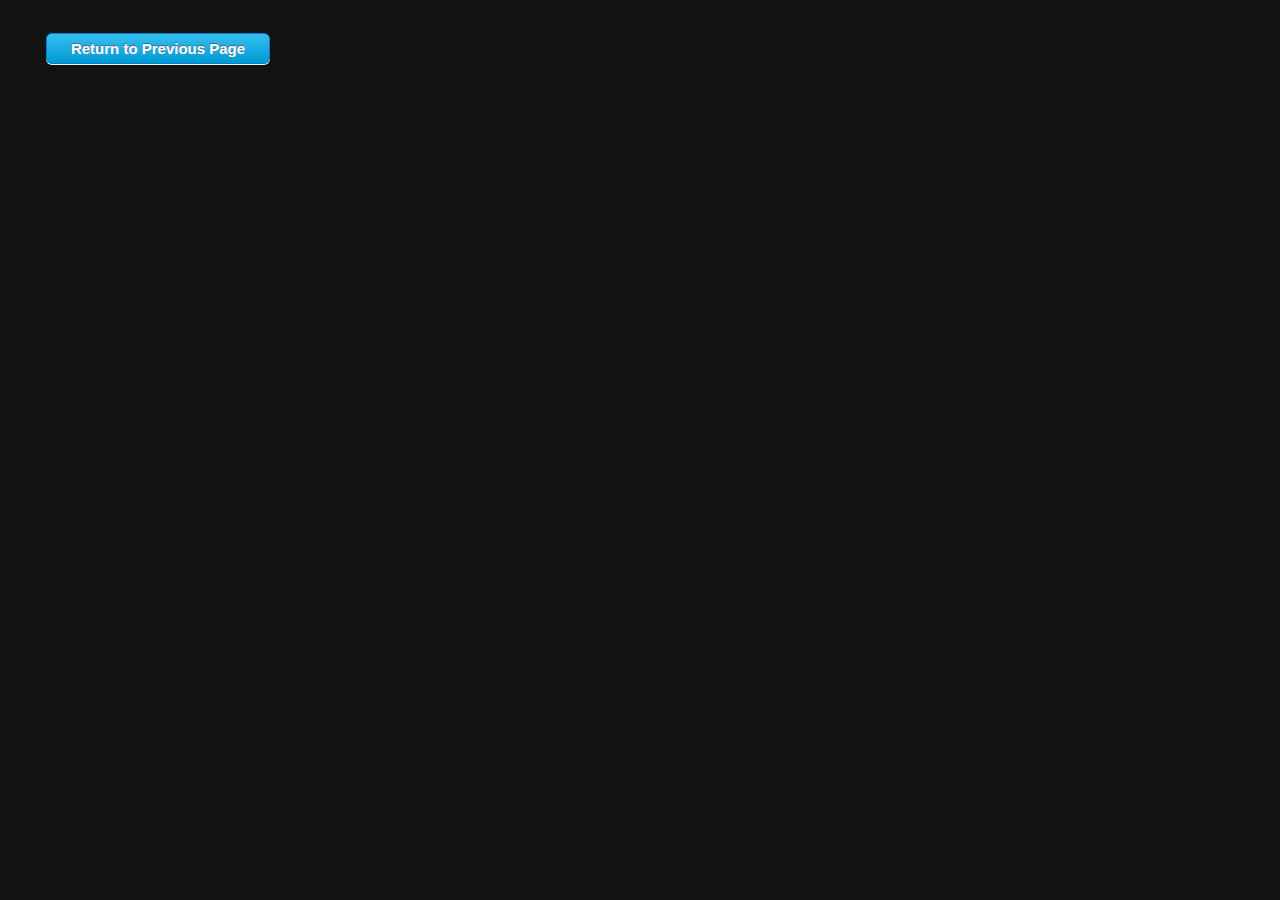
==== labs/lab1.html @ 11cf4881 "Initial commit" ====
<html lang="en">
<head>
    <meta charset="UTF-8">
    <meta name="viewport" content="width=device-width, initial-scale=1.0">
    <title>Lab 1</title>
    <link rel="stylesheet" type="text/css" href="../styles/styles.css"></link>
</head>
<body>
    <input
    action="action"
    onclick="window.history.go(-1); return false;"
    type="submit"
    value="Return to Previous Page"
    class="mybutton"
    />
</body>
</html>
---- styles/styles.css ----
body{
    color: #eee;
    background: #121212;
  }

body a{
    color: #809fff;
}

.self{
    display: block;
    margin-left: auto;
    margin-right: auto;
}

.about{
    display: block;
    text-align: center;
    margin-left: 25%;
    margin-right: 25%;
}

.courses{
    margin-left: 5%;
    margin-right: 5%;
}

.myButton {
	box-shadow: 0px 1px 0px 0px #f0f7fa;
	background:linear-gradient(to bottom, #33bdef 5%, #019ad2 100%);
	background-color:#33bdef;
	border-radius:6px;
	border:1px solid #057fd0;
	display:inline-block;
	cursor:pointer;
	color:#ffffff;
	font-family:Arial;
	font-size:15px;
	font-weight:bold;
	padding:6px 24px;
	text-decoration:none;
    text-shadow:0px -1px 0px #5b6178;
    margin-top:2%;
    margin-left:3%;
}
.myButton:hover {
	background:linear-gradient(to bottom, #019ad2 5%, #33bdef 100%);
	background-color:#019ad2;
}
.myButton:active {
	position:relative;
	top:1px;
}
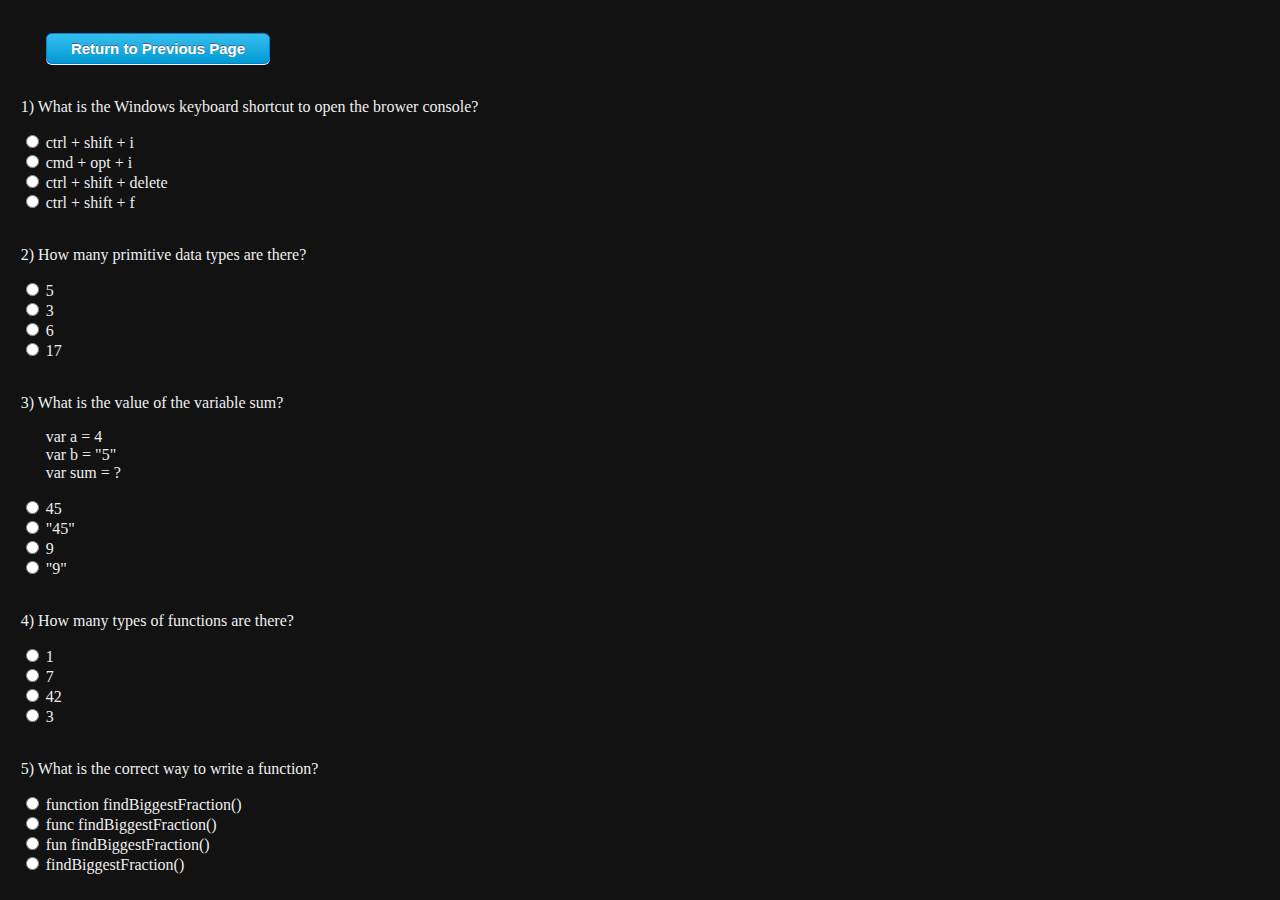
==== commit 7f1a3ded: "added multiple choice questiosn" ====
--- a/labs/lab1.html
+++ b/labs/lab1.html
@@ -13,5 +13,69 @@
     value="Return to Previous Page"
     class="mybutton"
     />
+    <br></br>
+
+    <form class="questions">
+        <p>1) What is the Windows keyboard shortcut to open the brower console?</p>
+        <input type="radio" name="q1">
+        <label for="male">ctrl + shift + i</label><br>
+        <input type="radio" name="q1">
+        <label for="female">cmd + opt + i</label><br>
+        <input type="radio" name="q1">
+        <label for="other">ctrl + shift + delete</label><br>
+        <input type="radio" name="q1">
+        <label for="other">ctrl + shift + f</label><br>
+      
+        <br>  
+      
+        <p>2) How many primitive data types are there?</p>
+        <input type="radio" name="q2">
+        <label for="age1">5</label><br>
+        <input type="radio" name="q2">
+        <label for="age2">3</label><br>  
+        <input type="radio" name="q2">
+        <label for="age3">6</label><br>
+        <input type="radio" name="q2">
+        <label for="age3">17</label><br>
+
+        <br>
+
+        <p>3) What is the value of the variable sum?
+        <p style="margin-left: 2%">   var a = 4 <br>
+              var b = "5"<br>
+              var sum = ?</p>
+        <input type="radio" name="q3">
+        <label for="age1">45</label><br>
+        <input type="radio" name="q3">
+        <label for="age2">"45"</label><br>  
+        <input type="radio" name="q3">
+        <label for="age3">9</label><br>
+        <input type="radio" name="q3">
+        <label for="age3">"9"</label><br>
+
+        <br>
+
+        <p>4) How many types of functions are there?</p>
+        <input type="radio" name="q4">
+        <label for="age1">1</label><br>
+        <input type="radio" name="q4">
+        <label for="age2">7</label><br>  
+        <input type="radio" name="q4">
+        <label for="age3">42</label><br>
+        <input type="radio" name="q4">
+        <label for="age3">3</label><br>
+
+        <br>
+
+        <p>5) What is the correct way to write a function?</p>
+        <input type="radio" name="q5">
+        <label for="age1">function findBiggestFraction()</label><br>
+        <input type="radio" name="q5">
+        <label for="age2">func findBiggestFraction()</label><br>  
+        <input type="radio" name="q5">
+        <label for="age3">fun findBiggestFraction()</label><br>
+        <input type="radio" name="q5">
+        <label for="age3">findBiggestFraction()</label><br>
+      </form>
 </body>
 </html>--- a/styles/styles.css
+++ b/styles/styles.css
@@ -50,4 +50,8 @@
 .myButton:active {
 	position:relative;
 	top:1px;
+}
+
+.questions{
+    margin-left: 1%;
 }